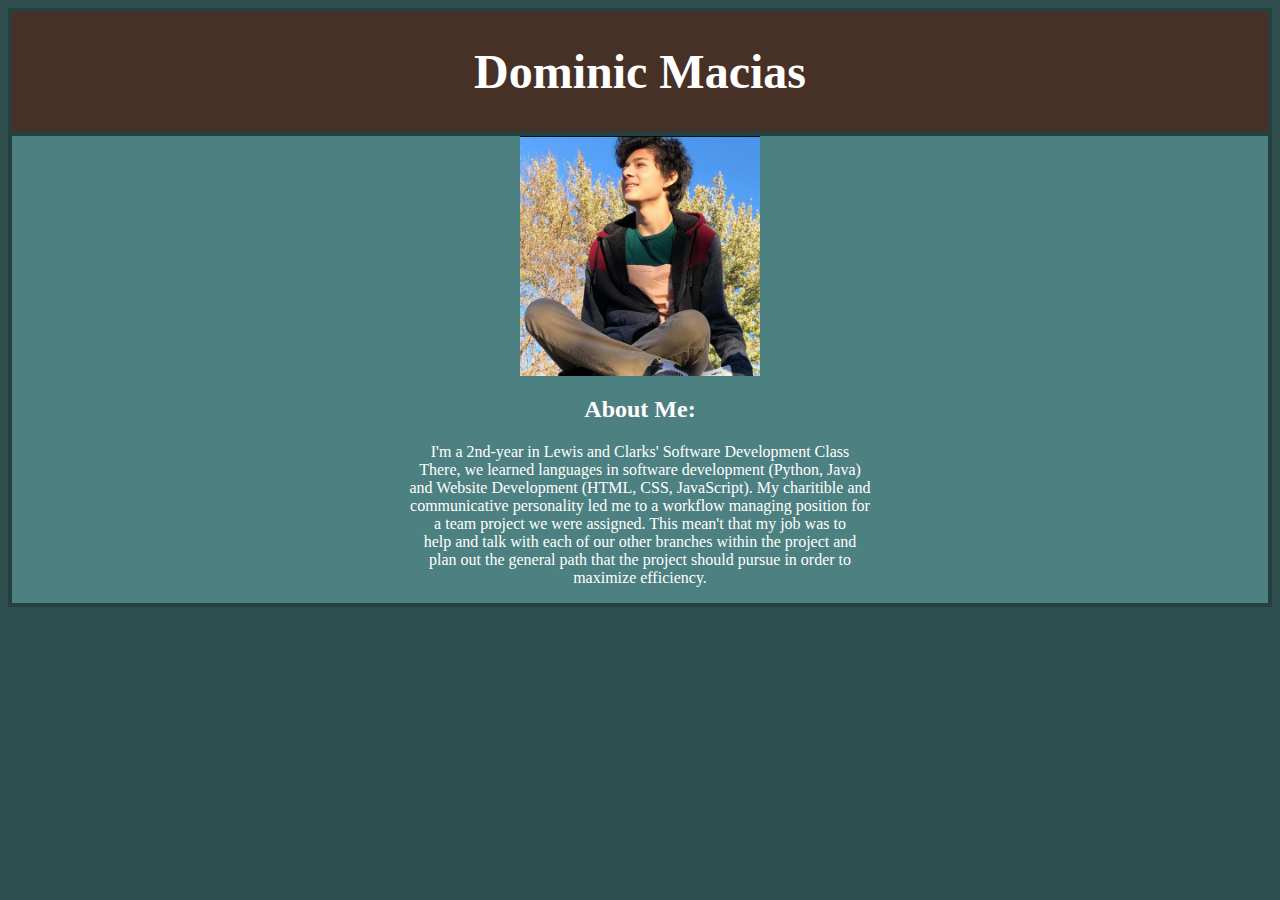
==== aboutme.html @ 2d3631c8 "- Added 'About Me' page" ====
<!DOCTYPE html>
<!--
	File: index.html
	Dominic Macias
	04/13/2021

	About Me page for the portfolio website
-->

<html>
	<head>
		<link rel="stylesheet" href="./aboutme.css">

		<title>Dominic Macias' Personal Portfolio</title>
	</head>
	
	<body>
		<div class="grid-container">
			<div class="item1">
				<h1>Dominic Macias</h1>
			</div>

			<div class="item2">
				<img src="./img/dominic.jpg" alt="image of Dominic Macias">

				<h2>About Me:</h2>

				<p>
					I'm a 2nd-year in Lewis and Clarks' Software Development Class<br>
					There, we learned languages in software development (Python, Java)<br>
					and Website Development (HTML, CSS, JavaScript). My charitible and<br>
					communicative personality led me to a workflow managing position for<br>
					a team project we were assigned. This mean't that my job was to<br>
					help and talk with each of our other branches within the project and<br>
					plan out the general path that the project should pursue in order to<br>
					maximize efficiency.<br>
				</p>
			</div>
		</div>
	</body>
</html>
---- aboutme.css ----
/*
    File: site.css
    Dominic Macias
    04/13/2021

    Universal Stylesheet
*/

/* GRID ITEMS AND CONTAINERS*/
.item1 {grid-area: header;}
.item2 {grid-area: body;}

.grid-container {
	display: grid;
	grid-template-areas:
		'header header header header'
		' body   body   body   body'
		' body   body   body   body';
	grid-gap: 5px;
	padding: 4px;
	background-color: #264040;
	width: 100%;
	height: 100%;
}

.grid-container > div {
	background-color: #4d8080;
}

.grid-container > div:first-child  {
	background-color: #473127;
}

/* MAIN */
* {
	box-sizing: border-box;
}

body {
	background-color: #2F4F4F;
	color: white;
}

img {
    display: block;
    margin: auto;
    max-width: 240px;
}

h1, h2, p {
    text-align: center
}

h1 {
    font-size: 48px;
}
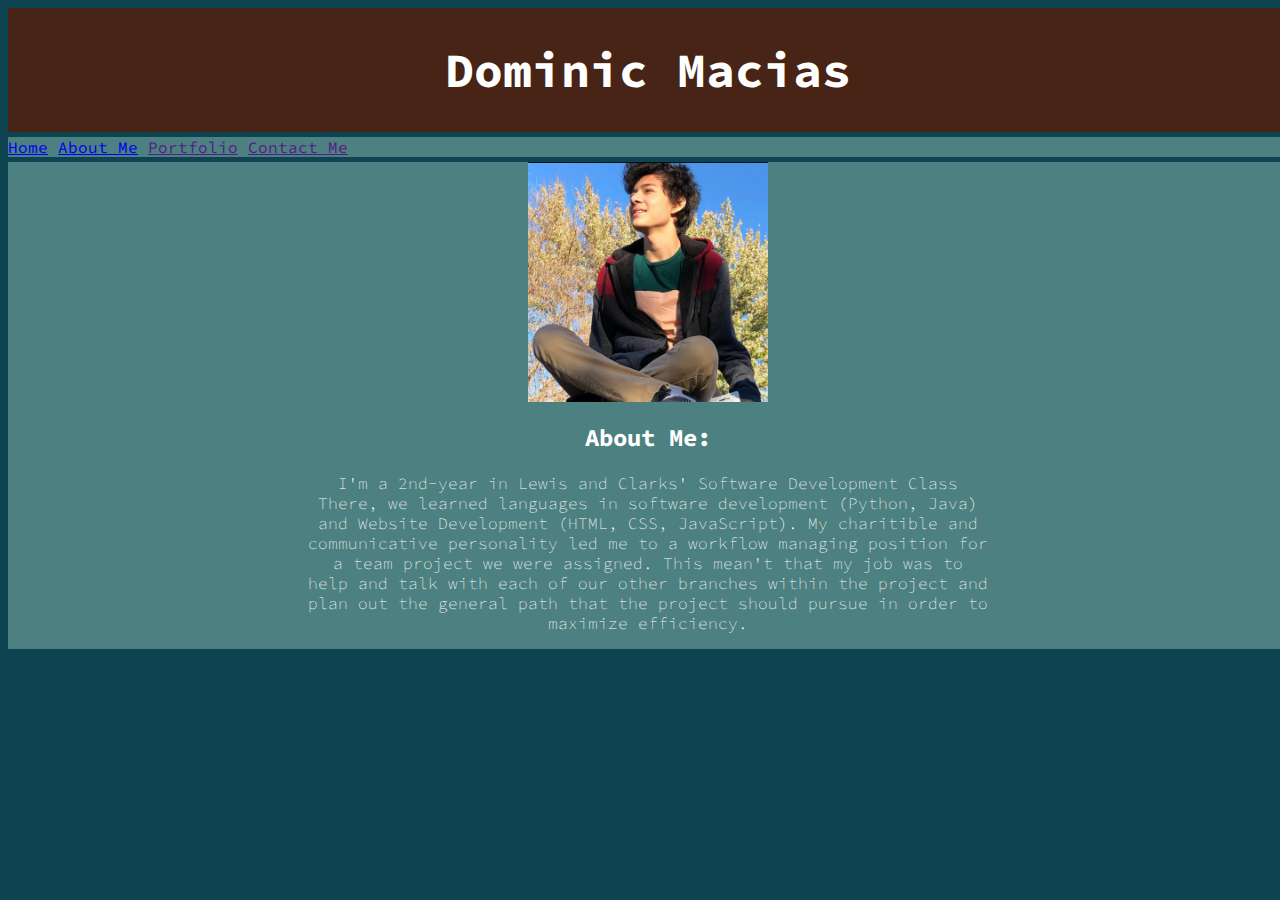
==== commit 4f18d694: "- created base about me page" ====
--- a/aboutme.html
+++ b/aboutme.html
@@ -9,18 +9,28 @@
 
 <html>
 	<head>
+		<link rel="stylesheet" href="https://fonts.googleapis.com/css2?family=Source+Code+Pro:wght@500">
+		<link rel="stylesheet" href="./site.css">
 		<link rel="stylesheet" href="./aboutme.css">
 
 		<title>Dominic Macias' Personal Portfolio</title>
 	</head>
 	
-	<body>
-		<div class="grid-container">
+	<body class="grid-container">
 			<div class="item1">
 				<h1>Dominic Macias</h1>
 			</div>
 
 			<div class="item2">
+				<nav>
+					<a href="./index.html">Home</a>
+					<a href="./aboutme.html" id="current">About Me</a>
+					<a href="">Portfolio</a>
+					<a href="">Contact Me</a>
+				</nav>
+			</div>
+
+			<div class="item3">
 				<img src="./img/dominic.jpg" alt="image of Dominic Macias">
 
 				<h2>About Me:</h2>
@@ -36,6 +46,5 @@
 					maximize efficiency.<br>
 				</p>
 			</div>
-		</div>
 	</body>
 </html>
--- a/site.css
+++ b/site.css
@@ -0,0 +1,15 @@
+/*
+    File: site.css
+    Dominic Macias
+    04/14/2021
+
+    Universal Stylesheet
+*/
+
+body {
+    font-family: "Source Code Pro", monospace;
+}
+
+p {
+    font-weight: 5;
+}--- a/aboutme.css
+++ b/aboutme.css
@@ -8,17 +8,18 @@
 
 /* GRID ITEMS AND CONTAINERS*/
 .item1 {grid-area: header;}
-.item2 {grid-area: body;}
+.item2 {grid-area: nav;}
+.item3 {grid-area: body;}
 
 .grid-container {
 	display: grid;
 	grid-template-areas:
 		'header header header header'
+		' nav    nav    nav    nav'
 		' body   body   body   body'
 		' body   body   body   body';
 	grid-gap: 5px;
-	padding: 4px;
-	background-color: #264040;
+	background-color: #0e4350;
 	width: 100%;
 	height: 100%;
 }
@@ -28,7 +29,7 @@
 }
 
 .grid-container > div:first-child  {
-	background-color: #473127;
+	background-color: #472415;
 }
 
 /* MAIN */
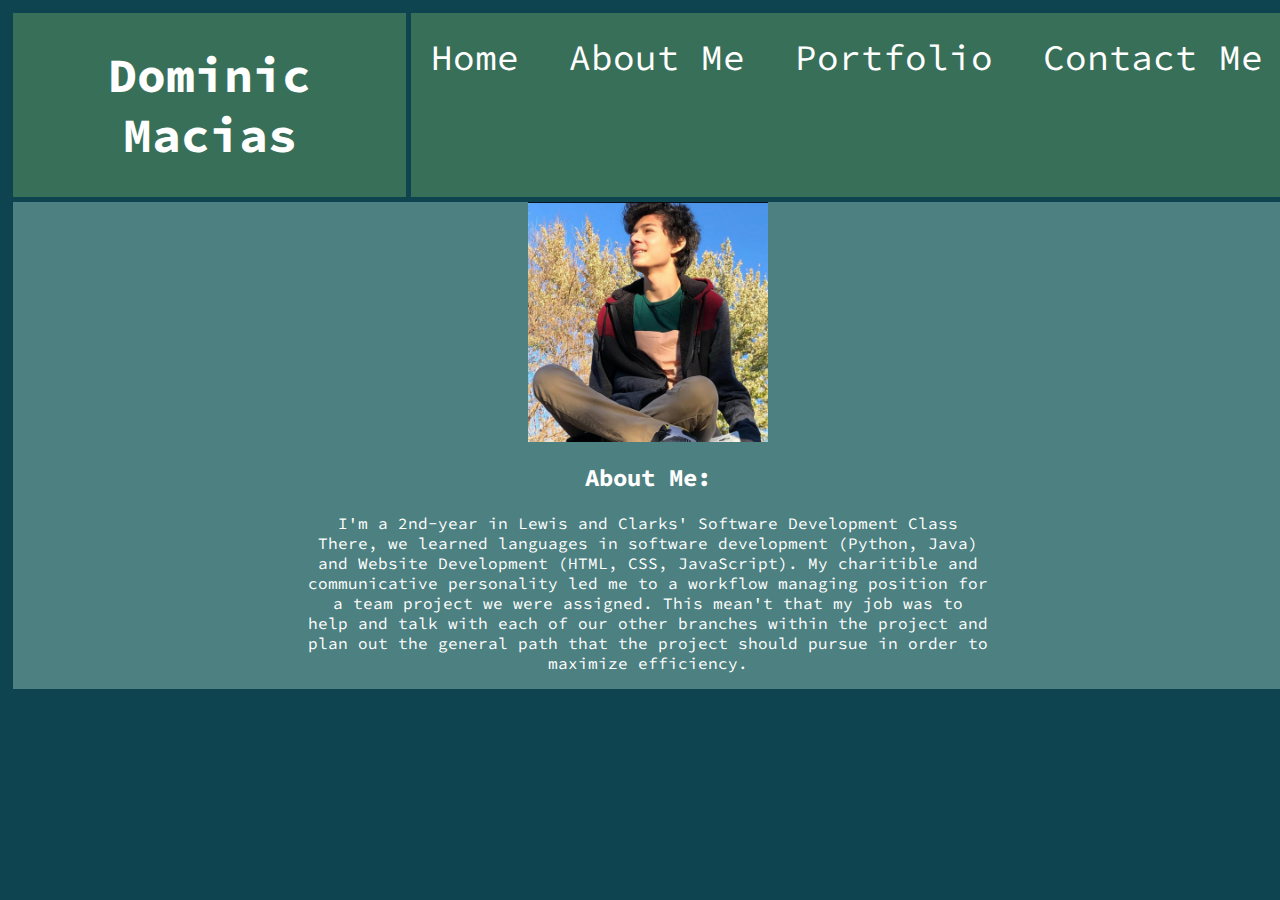
==== commit 0e17d572: "- created a static navbar for the current and future pages" ====
--- a/aboutme.html
+++ b/aboutme.html
@@ -11,7 +11,6 @@
 	<head>
 		<link rel="stylesheet" href="https://fonts.googleapis.com/css2?family=Source+Code+Pro:wght@500">
 		<link rel="stylesheet" href="./site.css">
-		<link rel="stylesheet" href="./aboutme.css">
 
 		<title>Dominic Macias' Personal Portfolio</title>
 	</head>
--- a/site.css
+++ b/site.css
@@ -1,15 +1,75 @@
 /*
     File: site.css
     Dominic Macias
-    04/14/2021
+    04/13/2021
 
     Universal Stylesheet
 */
 
+/* GRID ITEMS AND CONTAINERS*/
+.item1 {grid-area: header;}
+.item2 {grid-area: nav;}
+.item3 {grid-area: body;}
+
+.grid-container {
+	display: grid;
+	grid-template-areas:
+		'header nav  nav  nav  nav  nav  nav  nav'
+		' body  body body body body body body body'
+		' body  body body body body body body body'
+		' body  body body body body body body body';
+	padding: 5px;
+	grid-gap: 5px;
+	background-color: #0e4350;
+	width: 100%;
+	height: 100%;
+}
+
+.grid-container > div {
+	background-color: #4d8080;
+}
+
+.grid-container > div:first-child, .grid-container > div:nth-child(2)  {
+	background-color: #386f59;
+}
+
+/* MAIN */
+* {
+	box-sizing: border-box;
+}
+
 body {
-    font-family: "Source Code Pro", monospace;
+	background-color: #2F4F4F;
+	font-family: "Source Code Pro", monospace;
+	color: white;
+}
+
+img {
+    display: block;
+    margin: auto;
+    max-width: 240px;
+}
+
+h1, h2, p {
+    text-align: center
+}
+
+h1 {
+    font-size: 48px;
 }
 
 p {
-    font-weight: 5;
+	font-weight: 5px;
+}
+
+nav {
+	padding-top: 2.5%;
+	float: right;
+}
+
+nav a {
+	text-decoration: none;
+	color: white;
+	font-size: 36px;
+	padding: 20px;
 }